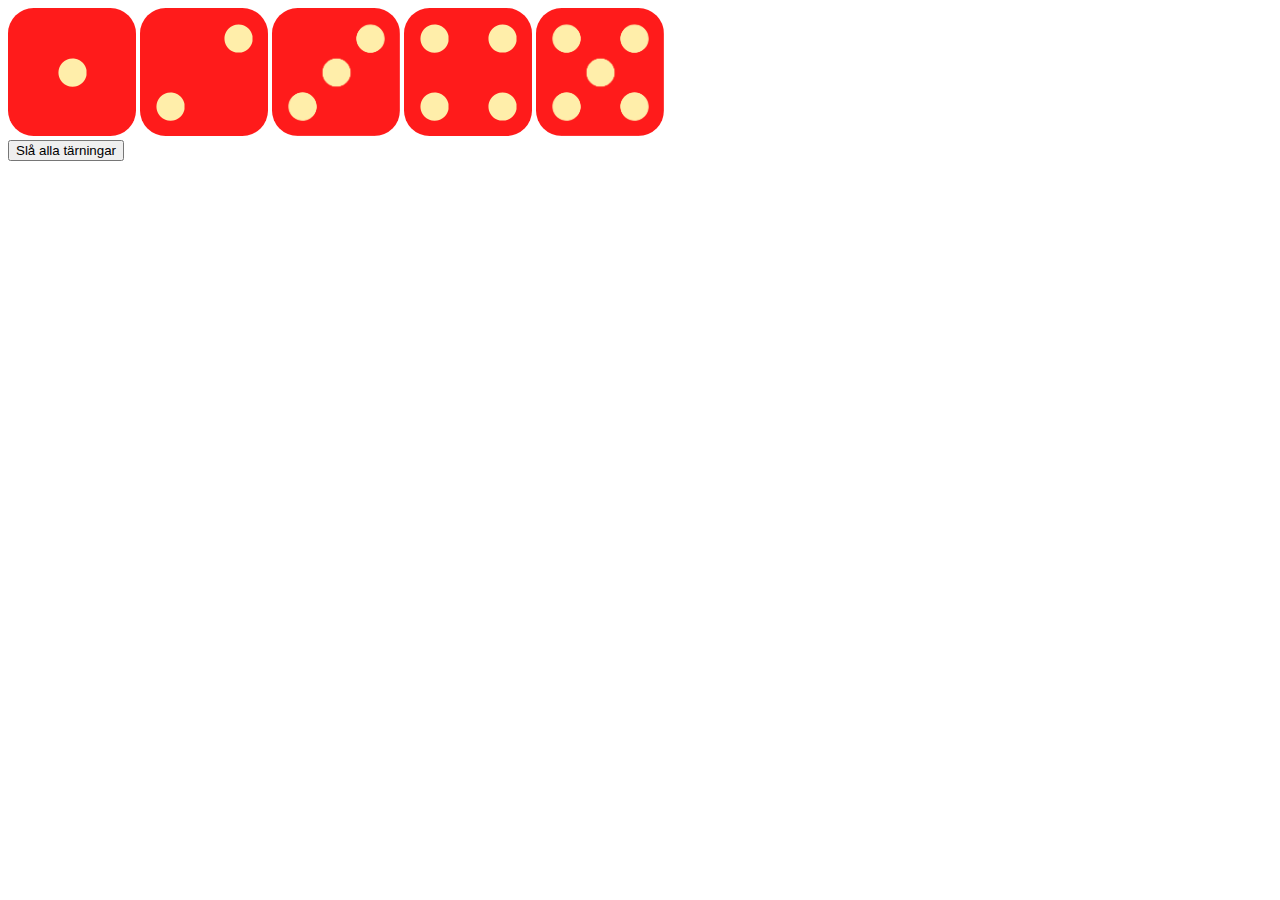
==== index.html @ 9a808cf5 "initial commit" ====
<!DOCTYPE html>
<html>
  <head>
    <meta charset="UTF-8">
    <link rel=stylesheet href=index.css>
    <script src=index.js></script>
  </head>
  <body>
    <div class=dice-container>
      <img class=dice width=128 src=images/1.png>
      <img class=dice width=128 src=images/2.png>
      <img class=dice width=128 src=images/3.png>
      <img class=dice width=128 src=images/4.png>
      <img class=dice width=128 src=images/5.png>
    </div>
    <div>
      <button onclick=rollAll()>Slå alla tärningar</button>
    </div>
  </body>
</html>
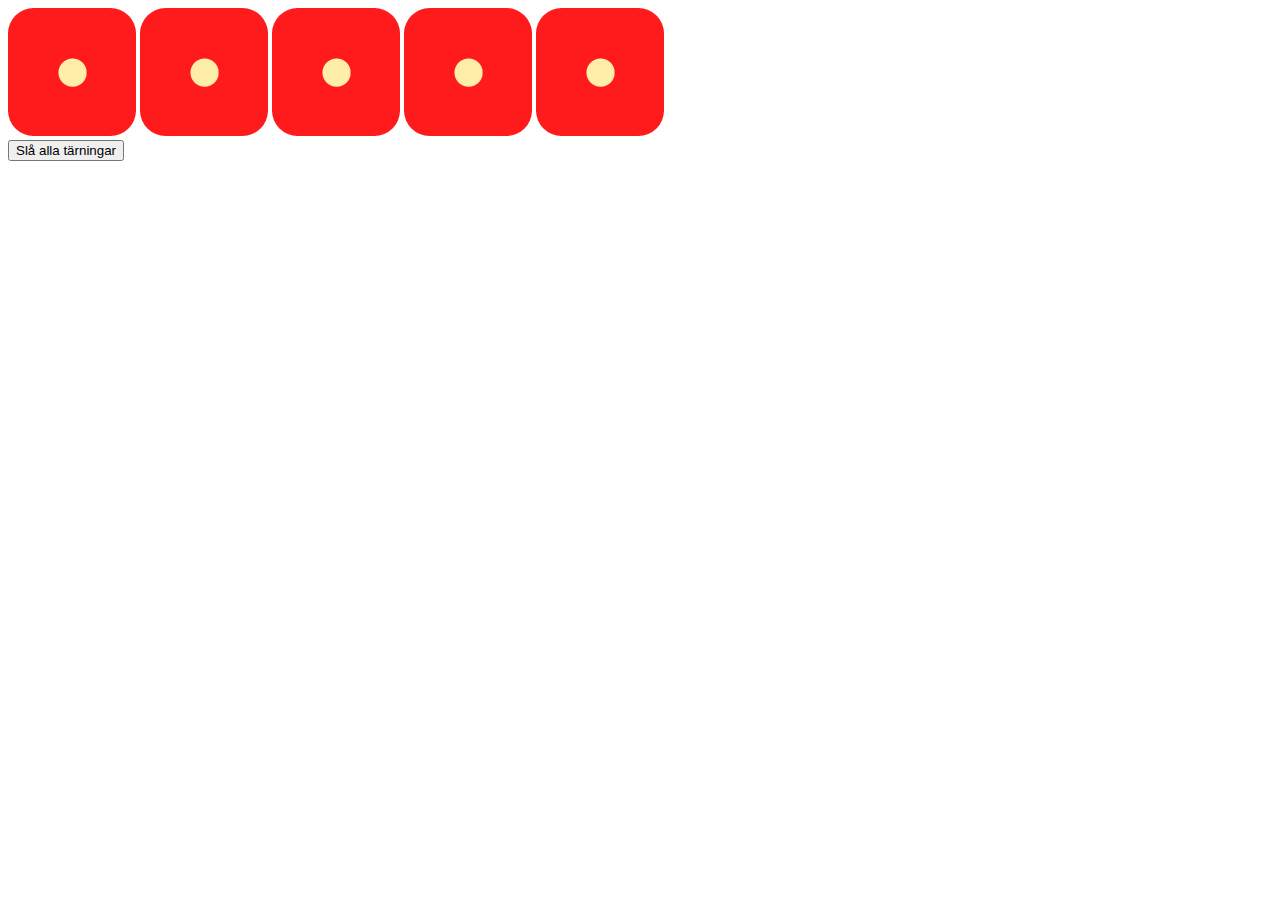
==== commit cc1dd6ed: "added state and dice-saving" ====
--- a/index.html
+++ b/index.html
@@ -1,17 +1,17 @@
 <!DOCTYPE html>
 <html>
   <head>
-    <meta charset="UTF-8">
+    <meta charset=utf-8>
     <link rel=stylesheet href=index.css>
     <script src=index.js></script>
   </head>
   <body>
     <div class=dice-container>
-      <img class=dice width=128 src=images/1.png>
-      <img class=dice width=128 src=images/2.png>
-      <img class=dice width=128 src=images/3.png>
-      <img class=dice width=128 src=images/4.png>
-      <img class=dice width=128 src=images/5.png>
+      <img value=0 onclick=keep(this) class=dice draggable=false width=128 src=images/1.png>
+      <img value=1 onclick=keep(this) class=dice width=128 src=images/1.png>
+      <img value=2 onclick=keep(this) class=dice width=128 src=images/1.png>
+      <img value=3 onclick=keep(this) class=dice width=128 src=images/1.png>
+      <img value=4 onclick=keep(this) class=dice width=128 src=images/1.png>
     </div>
     <div>
       <button onclick=rollAll()>Slå alla tärningar</button>
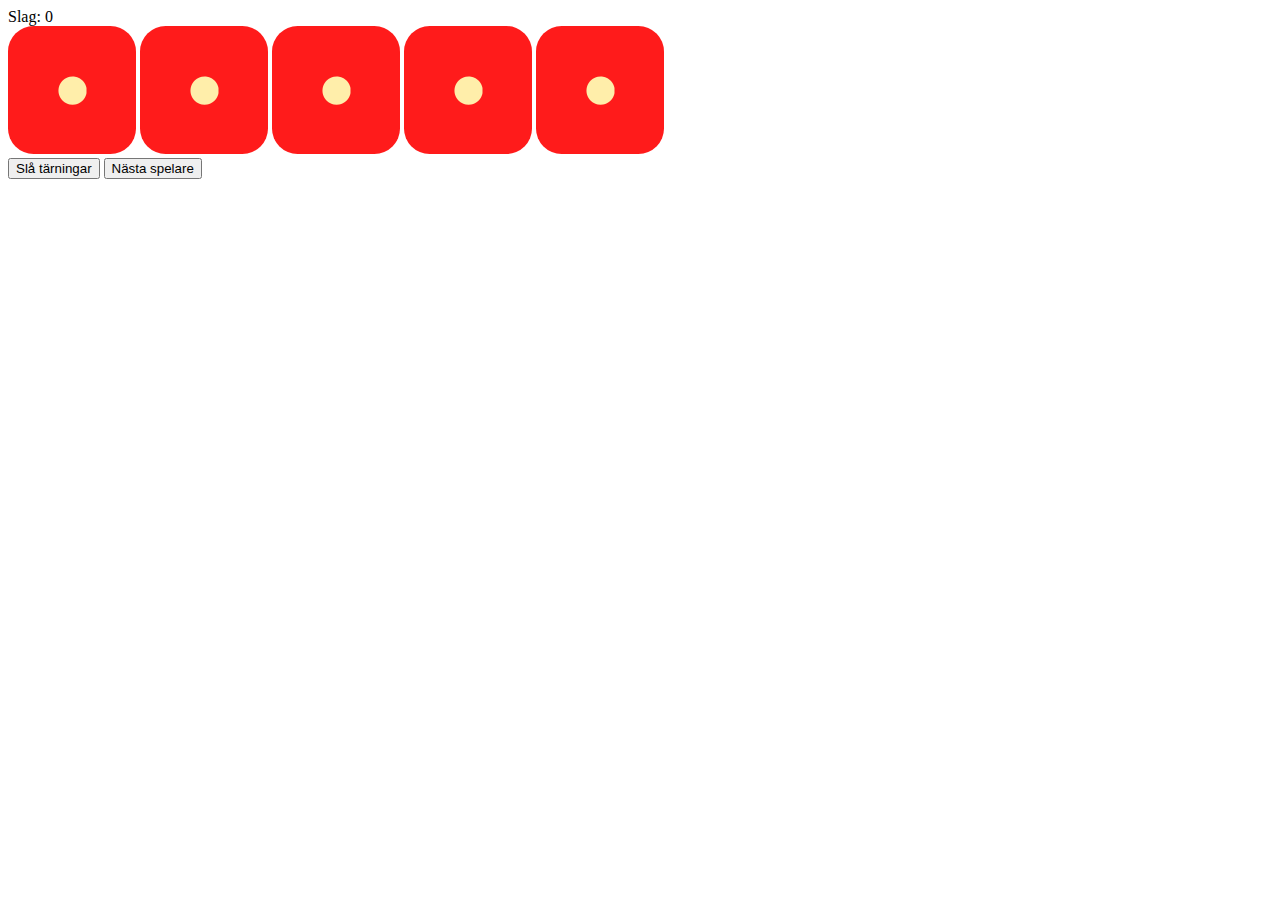
==== commit c86ceb8e: "Added throw counter" ====
--- a/index.html
+++ b/index.html
@@ -6,15 +6,19 @@
     <script src=index.js></script>
   </head>
   <body>
+    <div>
+      Slag: <span id=throw-counter>0</span>
+    </div>
     <div class=dice-container>
-      <img value=0 onclick=keep(this) class=dice draggable=false width=128 src=images/1.png>
-      <img value=1 onclick=keep(this) class=dice width=128 src=images/1.png>
-      <img value=2 onclick=keep(this) class=dice width=128 src=images/1.png>
-      <img value=3 onclick=keep(this) class=dice width=128 src=images/1.png>
-      <img value=4 onclick=keep(this) class=dice width=128 src=images/1.png>
+      <img value=0 ondragstart="return false" onclick=keep(this) class=dice width=128 src=images/1.png>
+      <img value=1 ondragstart="return false" onclick=keep(this) class=dice width=128 src=images/1.png>
+      <img value=2 ondragstart="return false" onclick=keep(this) class=dice width=128 src=images/1.png>
+      <img value=3 ondragstart="return false" onclick=keep(this) class=dice width=128 src=images/1.png>
+      <img value=4 ondragstart="return false" onclick=keep(this) class=dice width=128 src=images/1.png>
     </div>
     <div>
-      <button onclick=rollAll()>Slå alla tärningar</button>
+      <button onclick=rollAll()>Slå tärningar</button>
+      <button onclick=nextPlayer()>Nästa spelare</button>
     </div>
   </body>
 </html>
